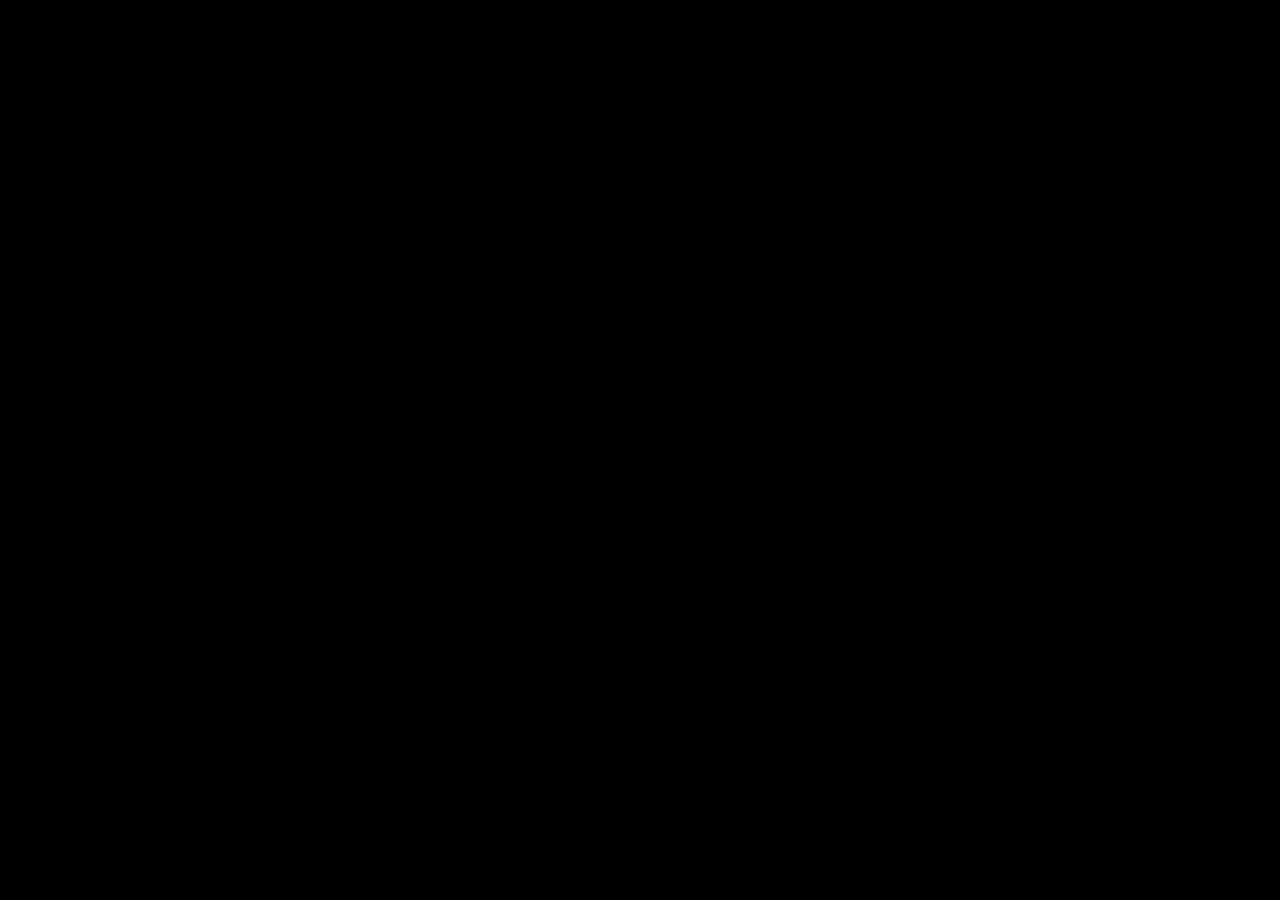
==== www/index.html @ 3ad6266f "Mise en place écran login + début connexion FB" ====
<!DOCTYPE html>tarik
<html>
    <head>
        <meta charset="utf-8">
        <meta name="viewport" content="initial-scale=1, maximum-scale=1, user-scalable=no, width=device-width">
        <title></title>

        <!--<link href="lib/ionic/css/ionic.css" rel="stylesheet"> -->


        <!-- IF using Sass (run gulp sass first), then uncomment below and remove the CSS includes above
        <link href="css/ionic.app.css" rel="stylesheet">
        -->
          <link href="css/ionic.app.css" rel="stylesheet">
          <link href="css/style.css" rel="stylesheet">

        <!-- ionic/angularjs js -->
        <script src="lib/ionic/js/ionic.bundle.js"></script>

        <!-- cordova script (this will be a 404 during development) -->
        <script src="cordova.js"></script>

        <!-- your app's js -->
        <script src="js/app.js"></script>
        <script src="js/controllers.js"></script>
        <script src="js/services.js"></script>
        <script src="lib/themoviedb/themoviedb.js"></script>
        <script src="lib/ionic/js/angular/angular-resource.js"></script>
        <script src="lib/openfb.js"></script>
    </head>
        <body ng-app="starter" animation="slide-left-right-ios7">
        <!--
          The nav bar that will be updated as we navigate between views.
        -->
        <ion-nav-bar class="bar-stable nav-title-slide-ios7">
          <ion-nav-back-button class="button-icon icon  ion-ios7-arrow-back">
            Back
          </ion-nav-back-button>
        </ion-nav-bar>
        <!--
          The views will be rendered in the <ion-nav-view> directive below
          Templates are in the /templates folder (but you could also
          have templates inline in this html file if you'd like).
        -->
        <ion-nav-view></ion-nav-view>
    </body>
</html>
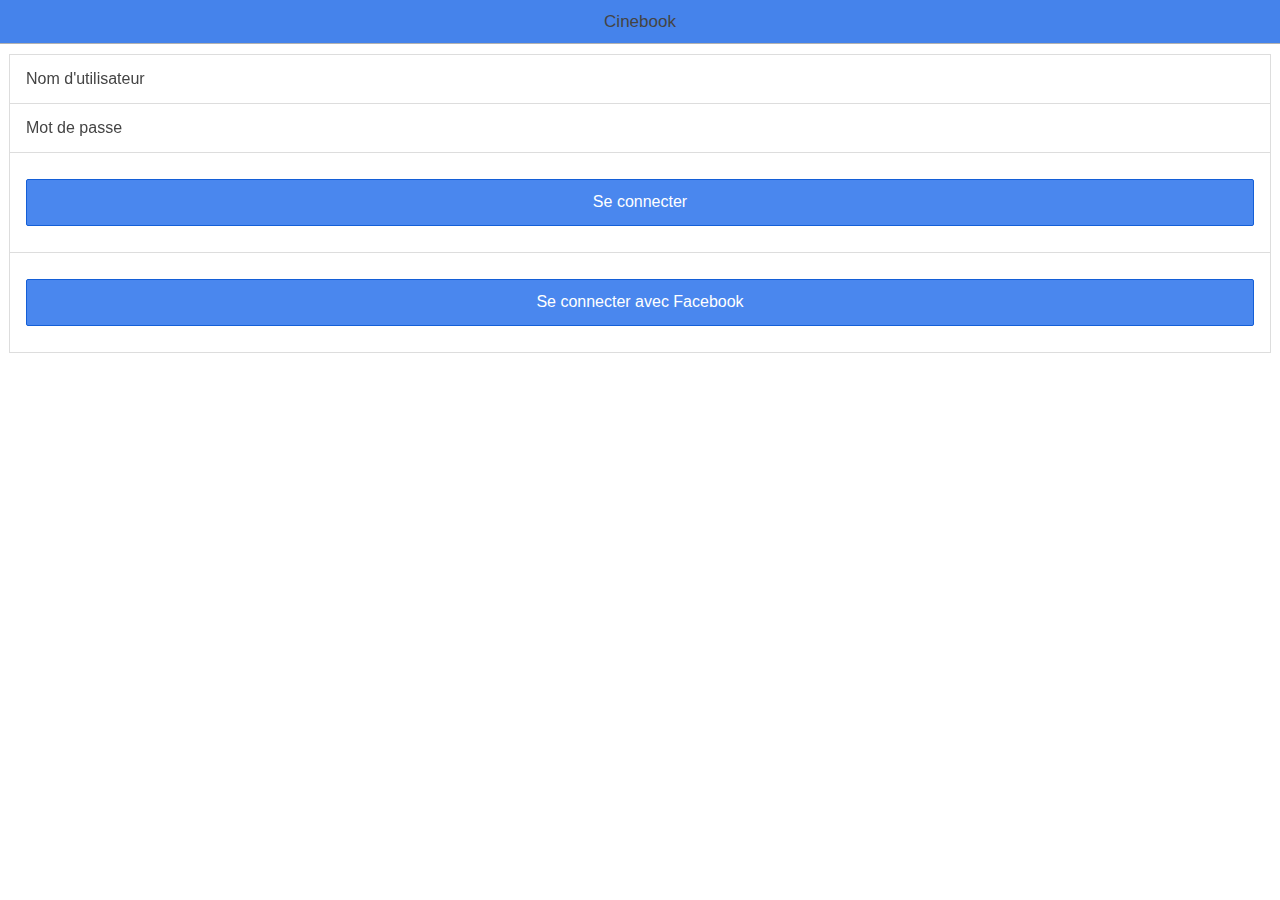
==== commit 52b1a4cd: "mettre le texte de la barre de titre en blanc" ====
--- a/www/index.html
+++ b/www/index.html
@@ -32,7 +32,7 @@
         <!--
           The nav bar that will be updated as we navigate between views.
         -->
-        <ion-nav-bar class="bar-stable nav-title-slide-ios7">
+        <ion-nav-bar class="bar-stable nav-title-slide-ios7" style="color:#fff;">
           <ion-nav-back-button class="button-icon icon  ion-ios7-arrow-back">
             Back
           </ion-nav-back-button>
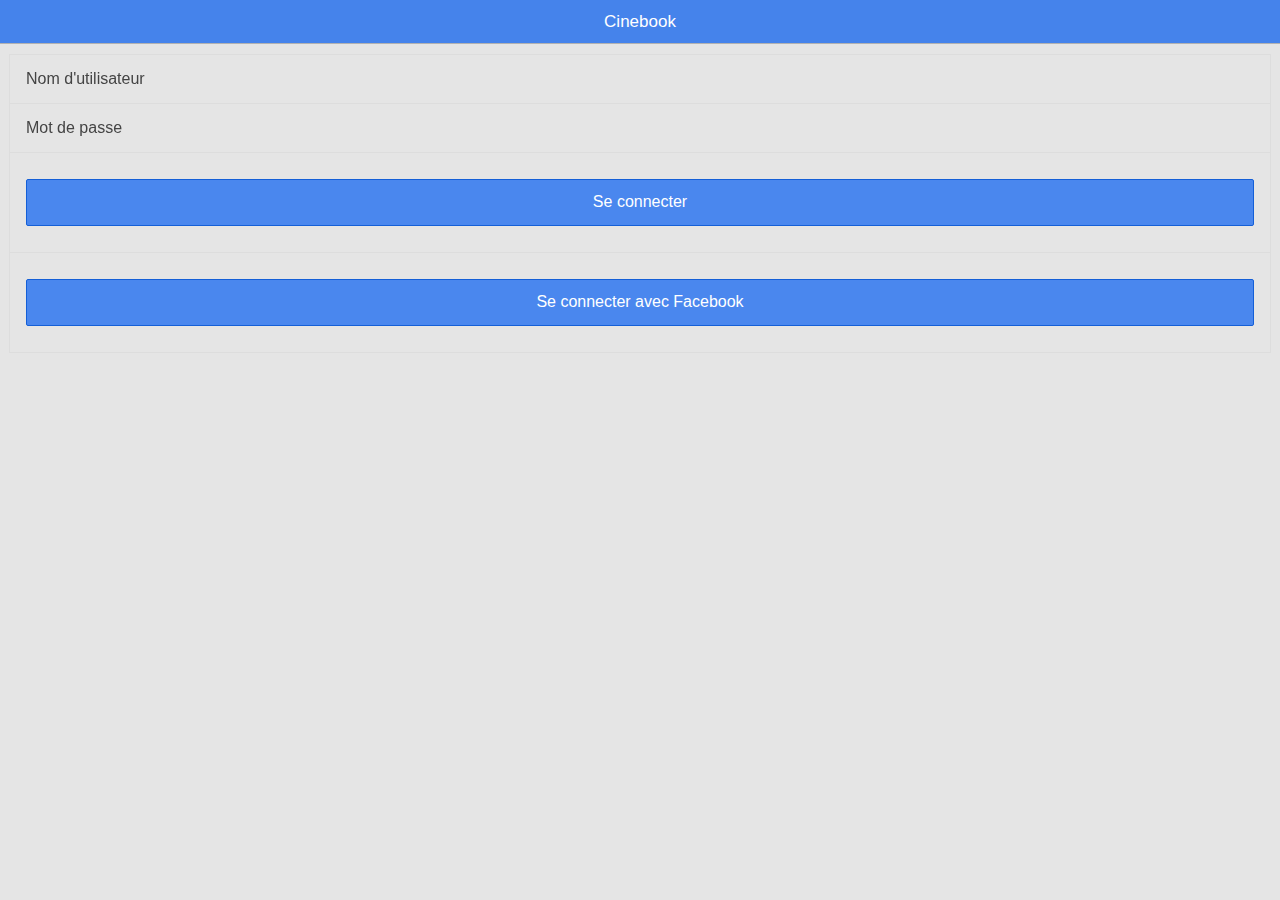
==== commit c804fb2a: "refonte de la vue detailFilm" ====
--- a/www/index.html
+++ b/www/index.html
@@ -24,6 +24,7 @@
         <script src="js/app.js"></script>
         <script src="js/controllers.js"></script>
         <script src="js/services.js"></script>
+        <script src="js/directives.js"></script>
         <script src="lib/themoviedb/themoviedb.js"></script>
         <script src="lib/ionic/js/angular/angular-resource.js"></script>
         <script src="lib/openfb.js"></script>
@@ -32,7 +33,7 @@
         <!--
           The nav bar that will be updated as we navigate between views.
         -->
-        <ion-nav-bar class="bar-stable nav-title-slide-ios7" style="color:#fff;">
+        <ion-nav-bar class="bar-stable nav-title-slide-ios7">
           <ion-nav-back-button class="button-icon icon  ion-ios7-arrow-back">
             Back
           </ion-nav-back-button>
--- a/www/css/style.css
+++ b/www/css/style.css
@@ -12,7 +12,11 @@
 }
 .scroll {
     min-width: 100%;
+    height:100% !important
 }
+
+
+
 .bar.bar-loading {
     display: block;
     height: 24px;
@@ -63,10 +67,102 @@
 }
 
 .scroll-vertical{
-    height: 250px;
+    height: 50% !important;
     bottom: 0px;
 }
 
 .item{
     background-color: transparent;
-}+}
+
+.bar.bar-stable .title {
+    color: #fff;
+}
+
+.film-list-item{
+    margin-right: 10px;
+    width: 90px;
+    padding-top: 4px;
+    background: #ffffff;
+}
+
+.film-list-item:active{
+    filter: brightness(50%);
+    -webkit-filter: brightness(50%);
+    -moz-filter: brightness(50%);
+    -o-filter: brightness(50%);
+    -ms-filter: brightness(50%);
+}
+
+.film-list-item:hover {
+    filter: brightness(70%);
+    -webkit-filter: brightness(70%);
+    -moz-filter: brightness(70%);
+    -o-filter: brightness(70%);
+    -ms-filter: brightness(70%);
+}
+
+.film-list-item-image{
+    height: 130px;
+    width: 90px;
+}
+
+.film-list-item-details{
+    font-size: 0.6em;
+    background: #ffffff;
+    overflow: hidden;
+    line-height: normal;
+    -webkit-box-shadow: inset -44px -4px 118px -28px rgba(255,255,255,1);
+    -moz-box-shadow: inset -44px -4px 118px -28px rgba(255,255,255,1);
+    box-shadow: inset -44px -4px 118px -28px rgba(255,255,255,1);
+}
+
+ion-content{
+    background-color: #e5e5e5;
+}
+
+.paragraph-end {
+    background-image: -webkit-gradient(linear,left top,right top,color-stop(0%,rgba(255,255,255,0)),color-stop(100%,rgba(255,255,255,1)));
+    background-image: -webkit-linear-gradient(left,rgba(255,255,255,0),rgba(255,255,255,1));
+    background-image: -moz-linear-gradient(left,rgba(255,255,255,0),rgba(255,255,255,1));
+    background-image: -ms-linear-gradient(left,rgba(255,255,255,0),rgba(255,255,255,1));
+    background-image: -o-linear-gradient(left,rgba(255,255,255,0),rgba(255,255,255,1));
+    background: linear-gradient(to right,rgba(255,255,255,0),rgba(255,255,255,1));
+    filter: progid:DXImageTransform.Microsoft.gradient(GradientType=1,StartColorStr='#00ffffff',EndColorStr='#ffffff');
+    bottom: 10px;
+    height: 15px;
+    max-height: 100%;
+    position: absolute;
+    right: 0;
+    width: 20px;
+}
+
+.card, .list-inset{
+    margin: 0 10px 10px 10px;
+}
+
+h4, .h4, h5, .h5, h6, .h6{
+    margin-top: 0;
+}
+
+h3 {
+    background-color: #4a87ee;
+    color: #FFFFFF;
+}
+
+.video-container {
+    position: relative;
+    margin-top: 20px;
+    padding-bottom: 56.25%;
+    padding-top: 30px; height: 0; overflow: hidden;
+}
+
+.video-container iframe,
+.video-container object,
+.video-container embed {
+    position: absolute;
+    top: 0;
+    left: 0;
+    width: 100%;
+    height: 100%;
+}
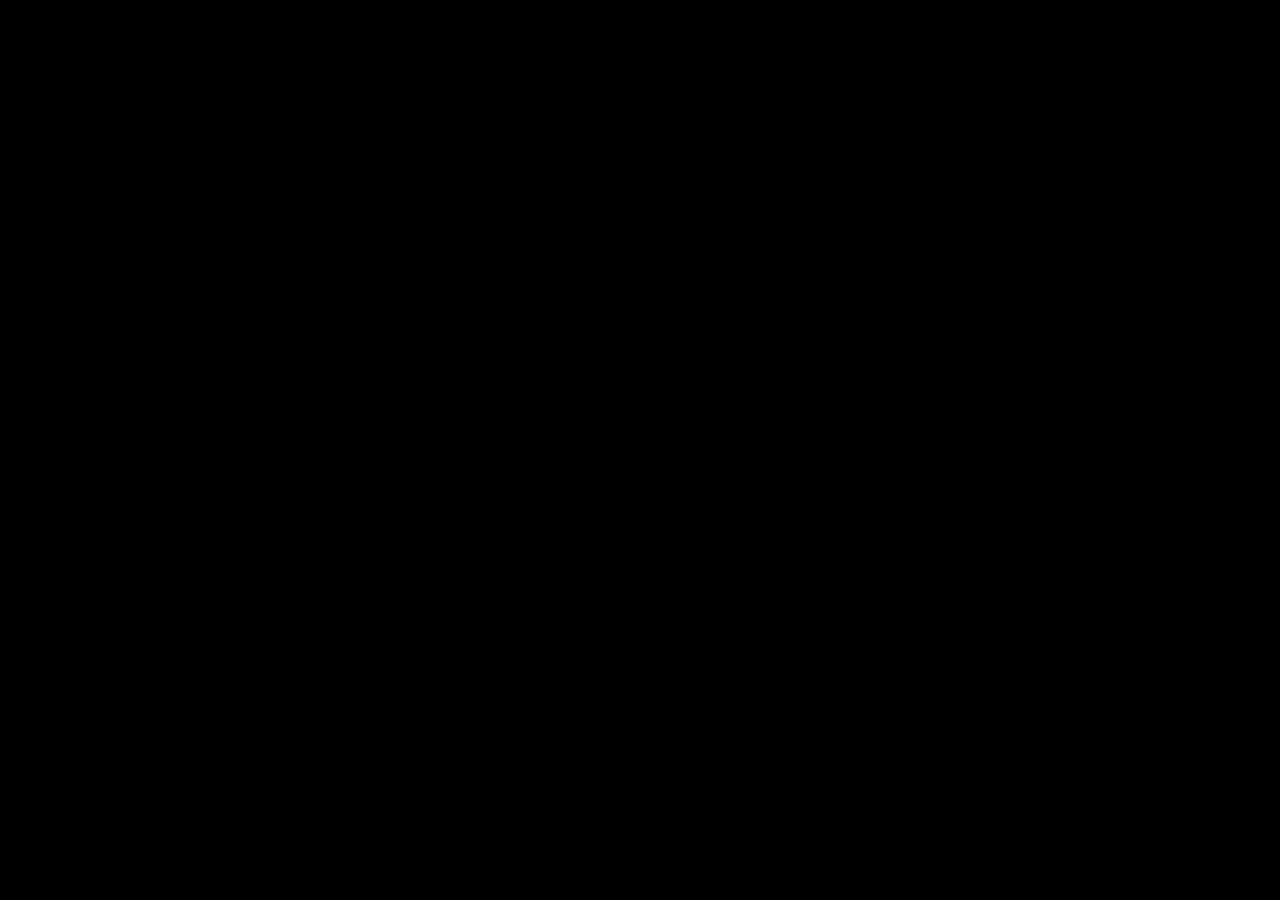
==== commit f9cad9ec: "dev" ====
--- a/www/index.html
+++ b/www/index.html
@@ -1,4 +1,4 @@
-<!DOCTYPE html>tarik
+<!DOCTYPE html>
 <html>
     <head>
         <meta charset="utf-8">
@@ -27,7 +27,7 @@
         <script src="js/directives.js"></script>
         <script src="lib/themoviedb/themoviedb.js"></script>
         <script src="lib/ionic/js/angular/angular-resource.js"></script>
-        <script src="lib/openfb.js"></script>
+        <!--<script src="lib/openfb.js"></script>-->
     </head>
         <body ng-app="starter" animation="slide-left-right-ios7">
         <!--
--- a/www/css/style.css
+++ b/www/css/style.css
@@ -145,7 +145,13 @@
     margin-top: 0;
 }
 
-h3 {
+/*h3 {
+
+}*/
+
+.detail-film-section{
+    margin-top: 0px;
+    text-align:center;
     background-color: #4a87ee;
     color: #FFFFFF;
 }
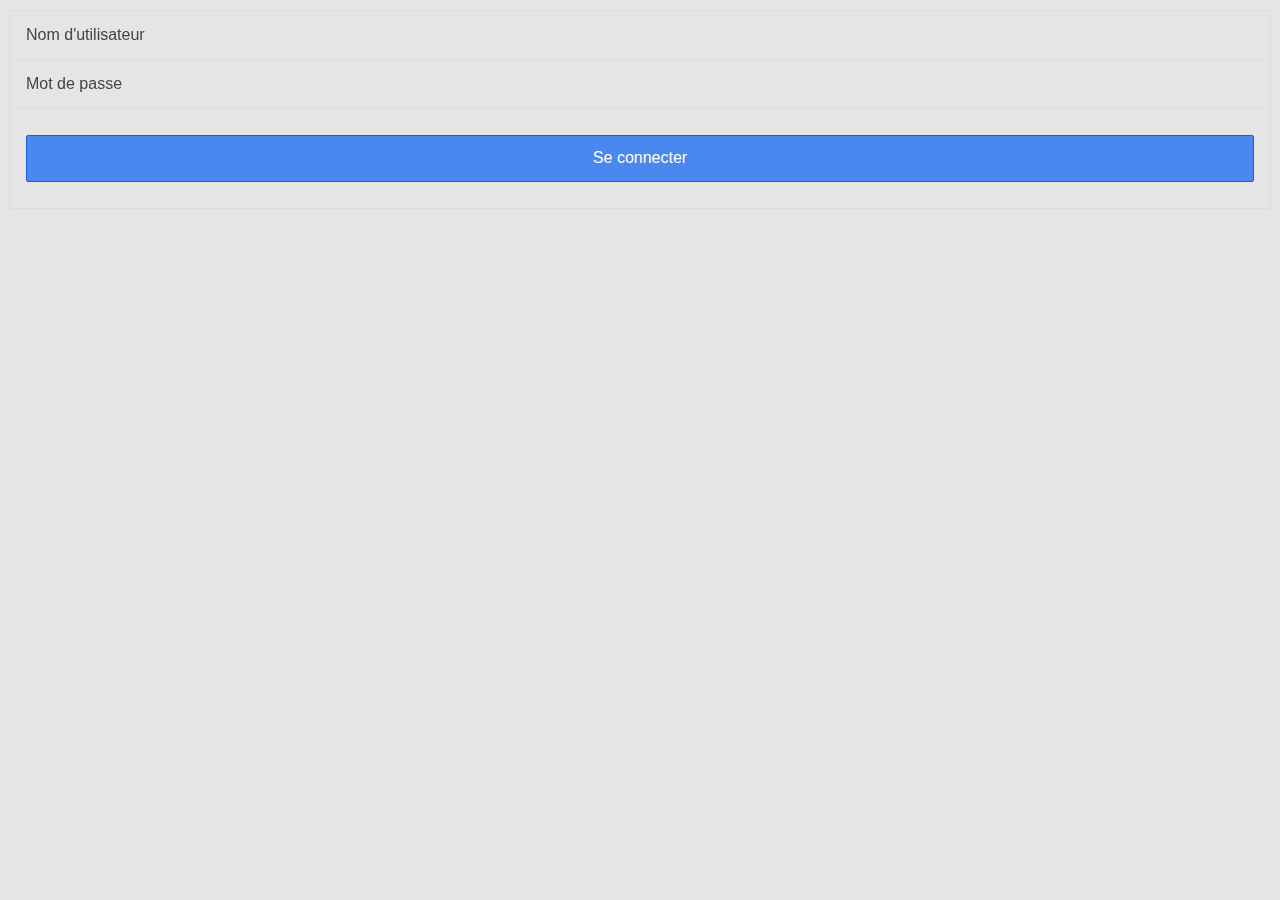
==== commit 3ce9ad07: "dev" ====
--- a/www/index.html
+++ b/www/index.html
@@ -33,11 +33,15 @@
         <!--
           The nav bar that will be updated as we navigate between views.
         -->
-        <ion-nav-bar class="bar-stable nav-title-slide-ios7">
+        <!--<ion-nav-bar class="bar-stable nav-title-slide-ios7">
           <ion-nav-back-button class="button-icon icon  ion-ios7-arrow-back">
             Back
           </ion-nav-back-button>
-        </ion-nav-bar>
+            <div class="buttons">
+                <button class="button button-icon icon ion-ios7-minus-outline"
+                        ng-click="data.showDelete = !data.showDelete;"></button>
+            </div>
+        </ion-nav-bar>-->
         <!--
           The views will be rendered in the <ion-nav-view> directive below
           Templates are in the /templates folder (but you could also
--- a/www/css/style.css
+++ b/www/css/style.css
@@ -145,9 +145,33 @@
     margin-top: 0;
 }
 
-/*h3 {
+.item-avatar{
+    padding: 5px 0 5px 5px;
+    min-height: 30px;
+}
 
-}*/
+
+.item-avatar > img:first-child, .item-avatar .item-image,
+.item-avatar .item-content > img:first-child,
+.item-avatar .item-content .item-image, .item-avatar-left > img:first-child,
+.item-avatar-left .item-image, .item-avatar-left .item-content > img:first-child,
+.item-avatar-left .item-content .item-image{
+    float: left;
+    position: relative;
+    top: 5px;
+    left: 5px;
+    max-width: 40px;
+    max-height: 40px;
+    width: 100%;
+    border-radius: 4px;
+    margin-right: 10px;
+}
+
+.item h2 {
+    margin: 7px 0 4px 0;
+    font-size: 0.8em;
+}
+
 
 .detail-film-section{
     margin-top: 0px;
@@ -172,3 +196,4 @@
     width: 100%;
     height: 100%;
 }
+
